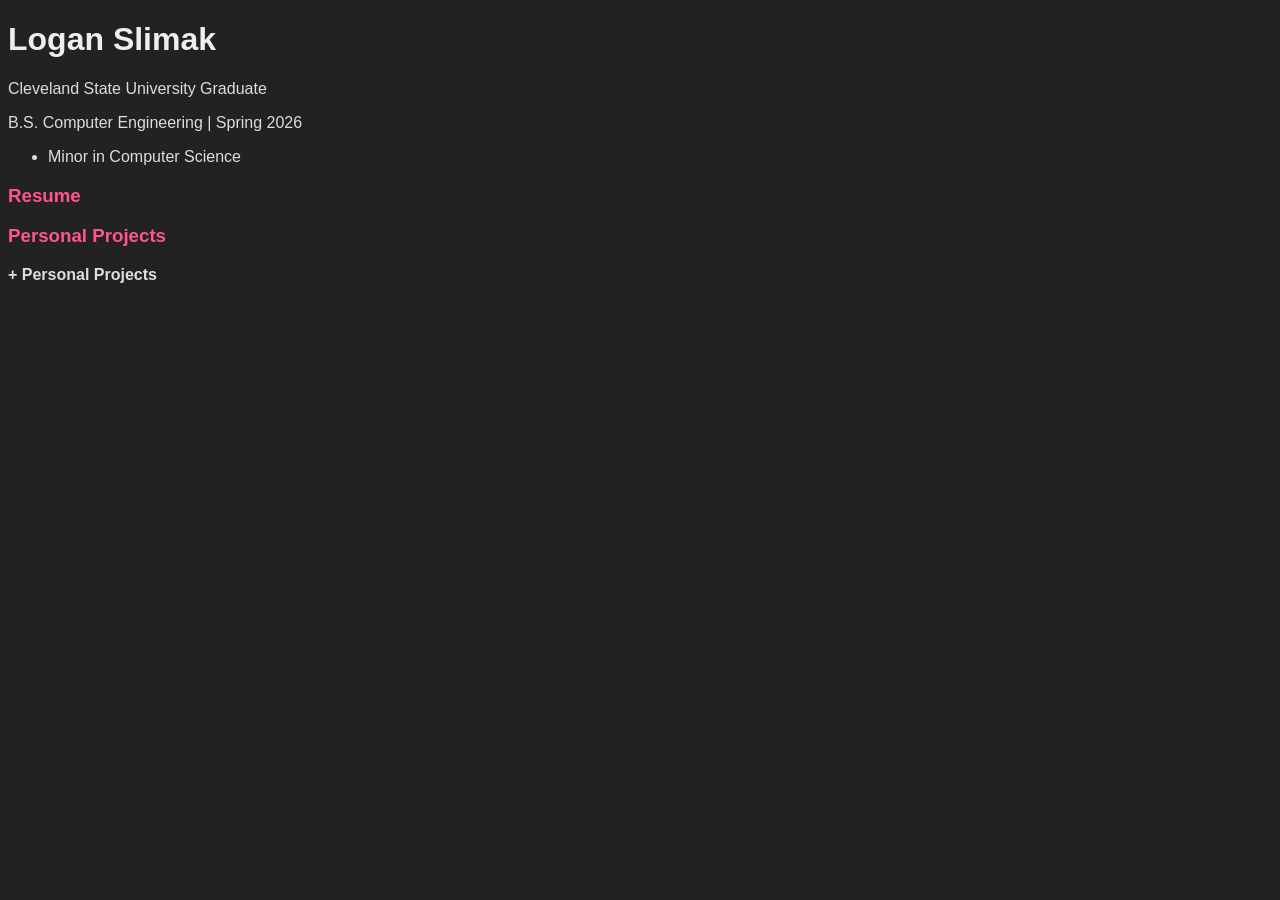
==== index.html @ 0f69bd9d "edit (:" ====
<!doctype html>
<html>

<head>
  <link rel="stylesheet" type="text/css" href="style.css">
  <script src="dropdown.js" defer></script>
</head>

<body>

  <h1>Logan Slimak</h1>

  <p>Cleveland State University Graduate</p>
  <p>B.S. Computer Engineering | Spring 2026</p>
  <ul><li>Minor in Computer Science</li></ul>

  <h3><a href="">Resume</a></h3>

  <h3><a href="personal-projects.html">Personal Projects</a></h3>

  <div class+"accordion" id="personal-projects">
      <div class="header" onclick="toggle(this)">
        + Personal Projects
      </div>
      <div class="body">
        <ul>
          <li>
            <a href="personal-projects.html">Personal Projects</a>
          </li>
        </ul>
      </div>

  </div>

</body>

</html>
---- style.css ----
/* Base colors */
:root {
  --bg-color: #222222;
  --surface-color: #2b2b2b;
  --primary-color: #a0a0a0;
  --accent-color: #ff5588;
  --text-color: #dddddd;
  --muted-text: #999999;
  --border-color: #444444;
}

summary::before { content: "Click to Expand"; }
details[open] summary::before { content: "Click to Collapse"; }

body {
  background-color: var(--bg-color);
  color: var(--text-color);
  font-family: Arial, sans-serif;
}

.body{
  max-height: 0;
  overflow: hidden;
  transition: max-height .5s ease-in-out;
}
.accordion.active .body { max-height: 300px; }
.header { cursor: pointer; font-weight: bold; }

h1, h2, h3 {
  color: #eeeeee;
}

a {
  color: var(--accent-color);
  text-decoration: none;
}
a:hover {
  text-decoration: underline;
}
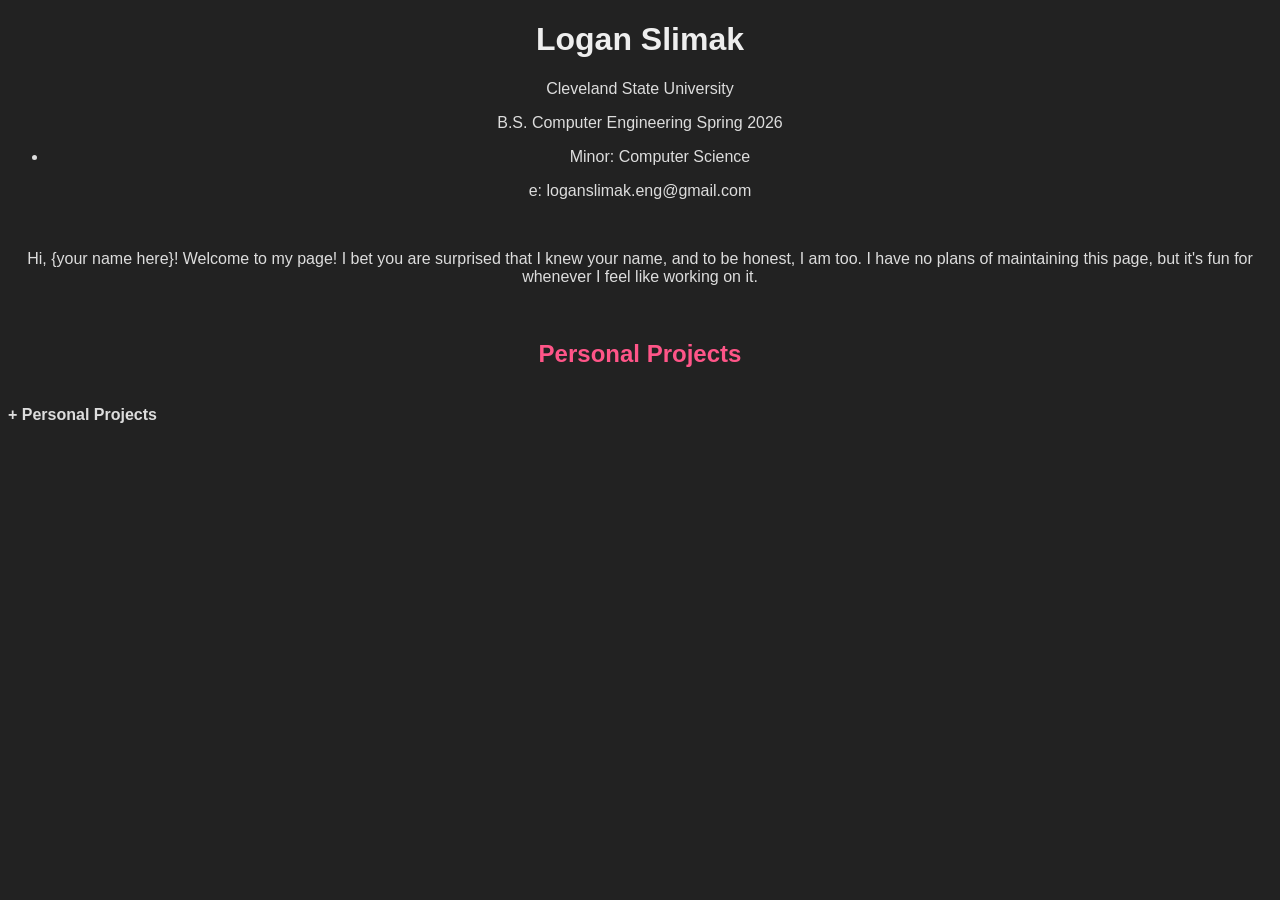
==== commit 750d1edf: "index.html: changes" ====
--- a/index.html
+++ b/index.html
@@ -8,17 +8,39 @@
 
 <body>
 
-  <h1>Logan Slimak</h1>
+  <div style="text-align: center;">
+    <h1>Logan Slimak</h1>
 
-  <p>Cleveland State University Graduate</p>
-  <p>B.S. Computer Engineering | Spring 2026</p>
-  <ul><li>Minor in Computer Science</li></ul>
+    <p>Cleveland State University</p>
+    <p>B.S. Computer Engineering Spring 2026</p>
+    <ul>
+      <li>Minor: Computer Science</li>
+    </ul>
 
-  <h3><a href="">Resume</a></h3>
+    <p><span style="color: --accent-color;">e:</span> loganslimak.eng@gmail.com</p>
+  </div>
 
-  <h3><a href="personal-projects.html">Personal Projects</a></h3>
+  <br>
 
-  <div class+"accordion" id="personal-projects">
+  <div style="text-align: center;">
+    <p>
+      Hi, {your name here}!
+      
+      Welcome to my page! I bet you are surprised that I knew your name, and to be honest, I am too.
+
+      I have no plans of maintaining this page, but it's fun for whenever I feel like working on it.
+    </p>
+  </div>
+
+  <br>
+
+  <div style="text-align: center;">
+    <h2><a href="personal-projects.html">Personal Projects</a></h2>
+  </div>
+
+  <br>
+
+  <div class="accordion" id="personal-projects">
       <div class="header" onclick="toggle(this)">
         + Personal Projects
       </div>
@@ -29,7 +51,6 @@
           </li>
         </ul>
       </div>
-
   </div>
 
 </body>
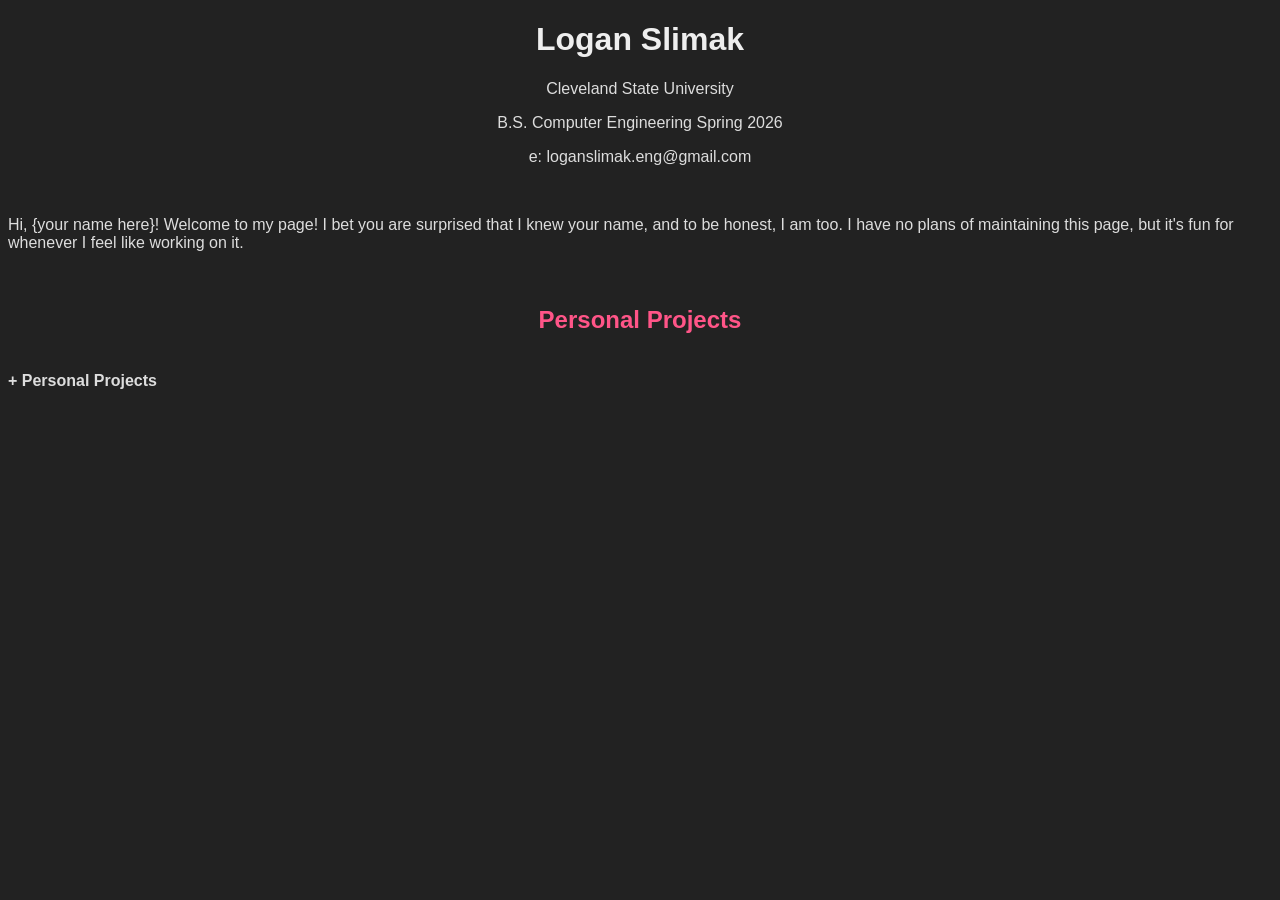
==== commit d409e4a0: "index.html: changes (:" ====
--- a/index.html
+++ b/index.html
@@ -13,16 +13,12 @@
 
     <p>Cleveland State University</p>
     <p>B.S. Computer Engineering Spring 2026</p>
-    <ul>
-      <li>Minor: Computer Science</li>
-    </ul>
-
-    <p><span style="color: --accent-color;">e:</span> loganslimak.eng@gmail.com</p>
+    <p>e: loganslimak.eng@gmail.com</p>
   </div>
 
   <br>
 
-  <div style="text-align: center;">
+  <div>
     <p>
       Hi, {your name here}!
       
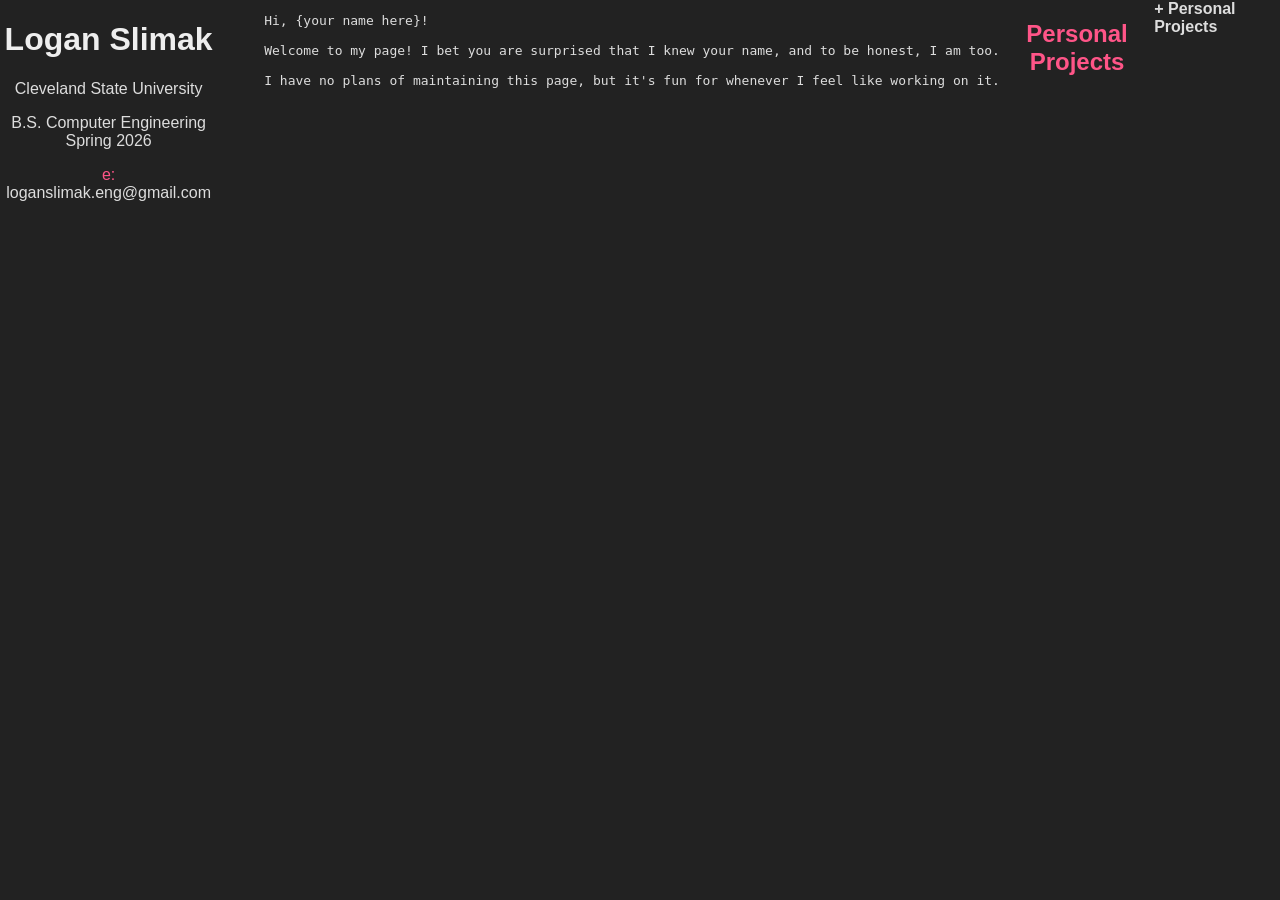
==== commit ff61a6d2: "changes (((:" ====
--- a/index.html
+++ b/index.html
@@ -13,19 +13,19 @@
 
     <p>Cleveland State University</p>
     <p>B.S. Computer Engineering Spring 2026</p>
-    <p>e: loganslimak.eng@gmail.com</p>
+    <p><span style="color: var(--accent-color)">e:</span> loganslimak.eng@gmail.com</p>
   </div>
 
   <br>
 
   <div>
-    <p>
+    <pre>
       Hi, {your name here}!
       
       Welcome to my page! I bet you are surprised that I knew your name, and to be honest, I am too.
 
       I have no plans of maintaining this page, but it's fun for whenever I feel like working on it.
-    </p>
+    </pre>
   </div>
 
   <br>
--- a/style.css
+++ b/style.css
@@ -1,6 +1,7 @@
 /* Base colors */
 :root {
   --bg-color: #222222;
+  --bg-content-color: #444444;
   --surface-color: #2b2b2b;
   --primary-color: #a0a0a0;
   --accent-color: #ff5588;
@@ -16,6 +17,10 @@
   background-color: var(--bg-color);
   color: var(--text-color);
   font-family: Arial, sans-serif;
+  margin: 0;
+  min-height: 100vh;
+  display: flex;
+  justify-content: center;
 }
 
 .body{
@@ -37,3 +42,9 @@
 a:hover {
   text-decoration: underline;
 }
+
+.content {
+  width: 60%;
+  background: var(--bg-content-color);
+  min-height: 100vh;
+}
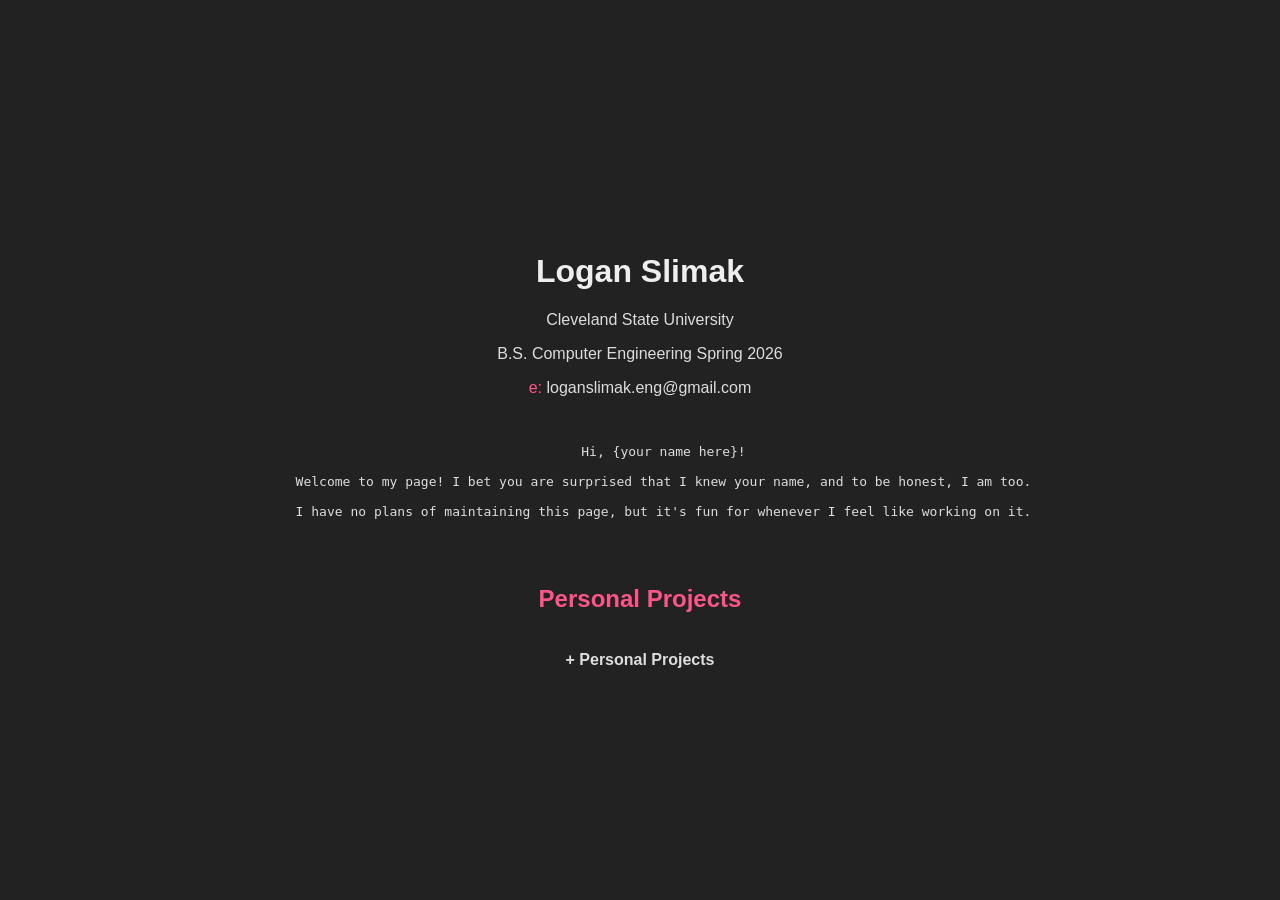
==== commit 0ad29ca5: "centering test (:" ====
--- a/index.html
+++ b/index.html
@@ -18,7 +18,7 @@
 
   <br>
 
-  <div>
+  <div style="text-align: center;">
     <pre>
       Hi, {your name here}!
       
@@ -36,7 +36,7 @@
 
   <br>
 
-  <div class="accordion" id="personal-projects">
+  <div style="text-align: center;" class="accordion" id="personal-projects">
       <div class="header" onclick="toggle(this)">
         + Personal Projects
       </div>
--- a/style.css
+++ b/style.css
@@ -21,6 +21,7 @@
   min-height: 100vh;
   display: flex;
   justify-content: center;
+  flex-direction: column;
 }
 
 .body{
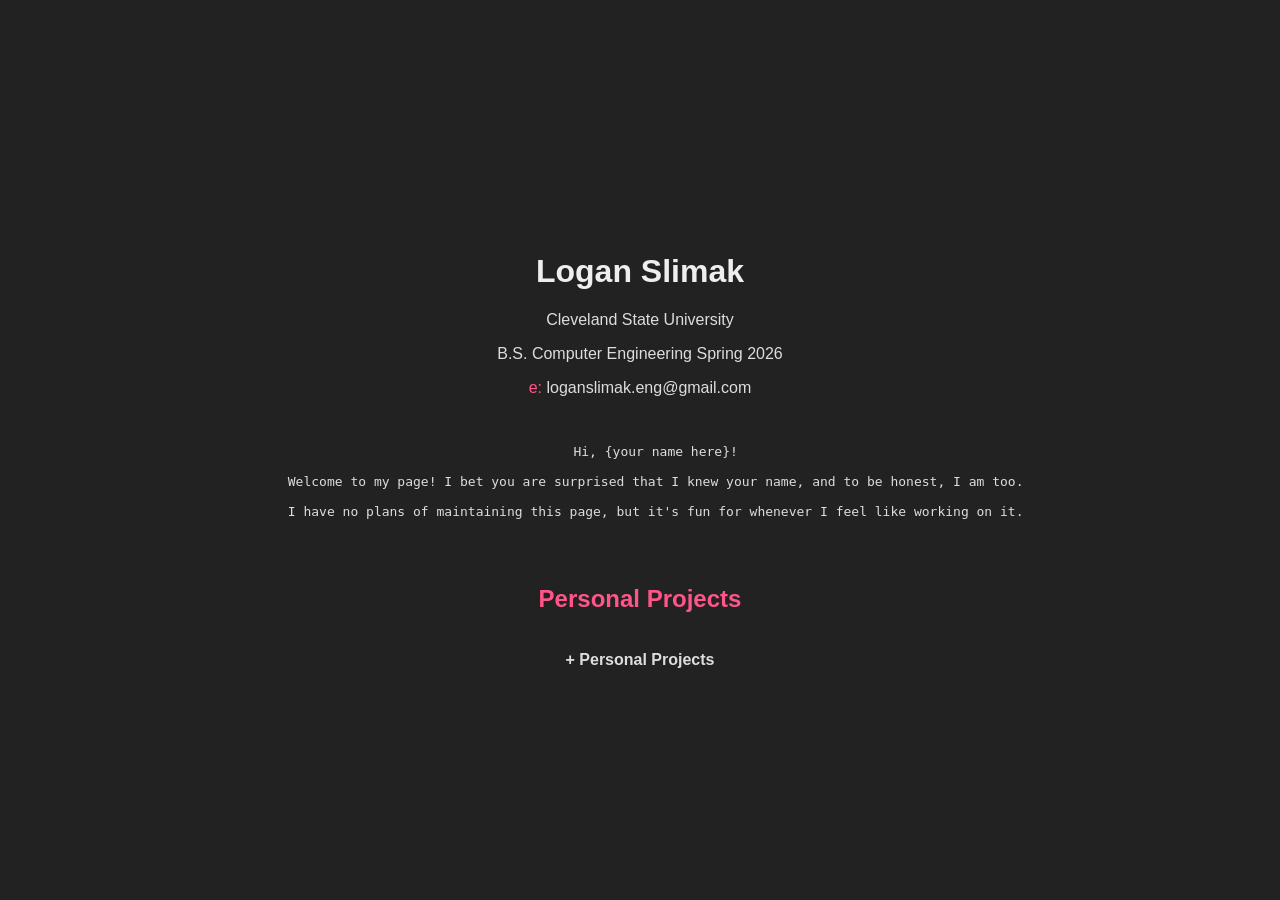
==== commit 66d258cb: "tab adjustments for <pre> elements" ====
--- a/index.html
+++ b/index.html
@@ -20,11 +20,11 @@
 
   <div style="text-align: center;">
     <pre>
-      Hi, {your name here}!
-      
-      Welcome to my page! I bet you are surprised that I knew your name, and to be honest, I am too.
+    Hi, {your name here}!
+    
+    Welcome to my page! I bet you are surprised that I knew your name, and to be honest, I am too.
 
-      I have no plans of maintaining this page, but it's fun for whenever I feel like working on it.
+    I have no plans of maintaining this page, but it's fun for whenever I feel like working on it.
     </pre>
   </div>
 
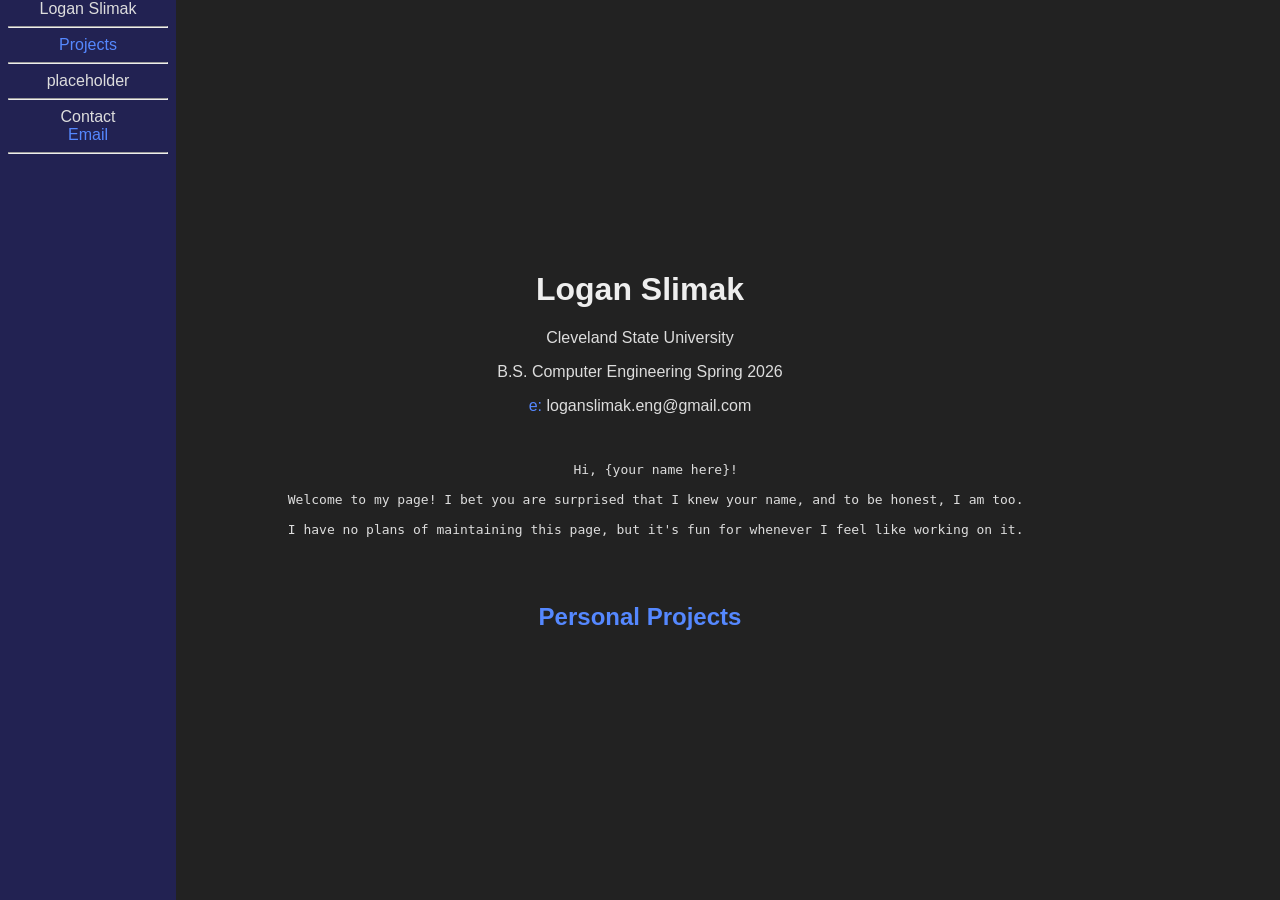
==== commit 60f9b5b6: "changes (::::::" ====
--- a/index.html
+++ b/index.html
@@ -8,17 +8,41 @@
 
 <body>
 
-  <div style="text-align: center;">
+  <div style="text-align: center;" class="sidebar">
+
+    <span>Logan Slimak</span>
+
+    <hr>
+
+    <span><a href="personal-projects.html">Projects</a></span>
+
+    <hr>
+
+    <span>placeholder</span>
+
+    <hr>
+
+    <span>Contact</span>
+
+    <br>
+
+    <span><a href="mailto:loganmslimak.eng@gmail.com">Email</a></span>
+
+    <hr>
+
+
+  </div>
+  
+
+  <div style="text-align: center;" class="main-content">
     <h1>Logan Slimak</h1>
 
     <p>Cleveland State University</p>
     <p>B.S. Computer Engineering Spring 2026</p>
     <p><span style="color: var(--accent-color)">e:</span> loganslimak.eng@gmail.com</p>
-  </div>
 
   <br>
 
-  <div style="text-align: center;">
     <pre>
     Hi, {your name here}!
     
@@ -26,27 +50,10 @@
 
     I have no plans of maintaining this page, but it's fun for whenever I feel like working on it.
     </pre>
-  </div>
 
   <br>
 
-  <div style="text-align: center;">
     <h2><a href="personal-projects.html">Personal Projects</a></h2>
-  </div>
-
-  <br>
-
-  <div style="text-align: center;" class="accordion" id="personal-projects">
-      <div class="header" onclick="toggle(this)">
-        + Personal Projects
-      </div>
-      <div class="body">
-        <ul>
-          <li>
-            <a href="personal-projects.html">Personal Projects</a>
-          </li>
-        </ul>
-      </div>
   </div>
 
 </body>
--- a/style.css
+++ b/style.css
@@ -4,7 +4,7 @@
   --bg-content-color: #444444;
   --surface-color: #2b2b2b;
   --primary-color: #a0a0a0;
-  --accent-color: #ff5588;
+  --accent-color: #5588ff;
   --text-color: #dddddd;
   --muted-text: #999999;
   --border-color: #444444;
@@ -48,4 +48,26 @@
   width: 60%;
   background: var(--bg-content-color);
   min-height: 100vh;
+}
+
+.sidebar {
+  padding: .5em;
+  width: 160px;
+  height: 100%;
+  position: fixed;
+  z-index: 0;
+  background-color: #222252; 
+}
+
+.sidebar span {
+  padding: .5em .5em;
+}
+
+.sidebar a {
+  padding: 2em 2em;
+}
+
+.main-content {
+  margin: 160px;
+  padding: 2em;
 }
